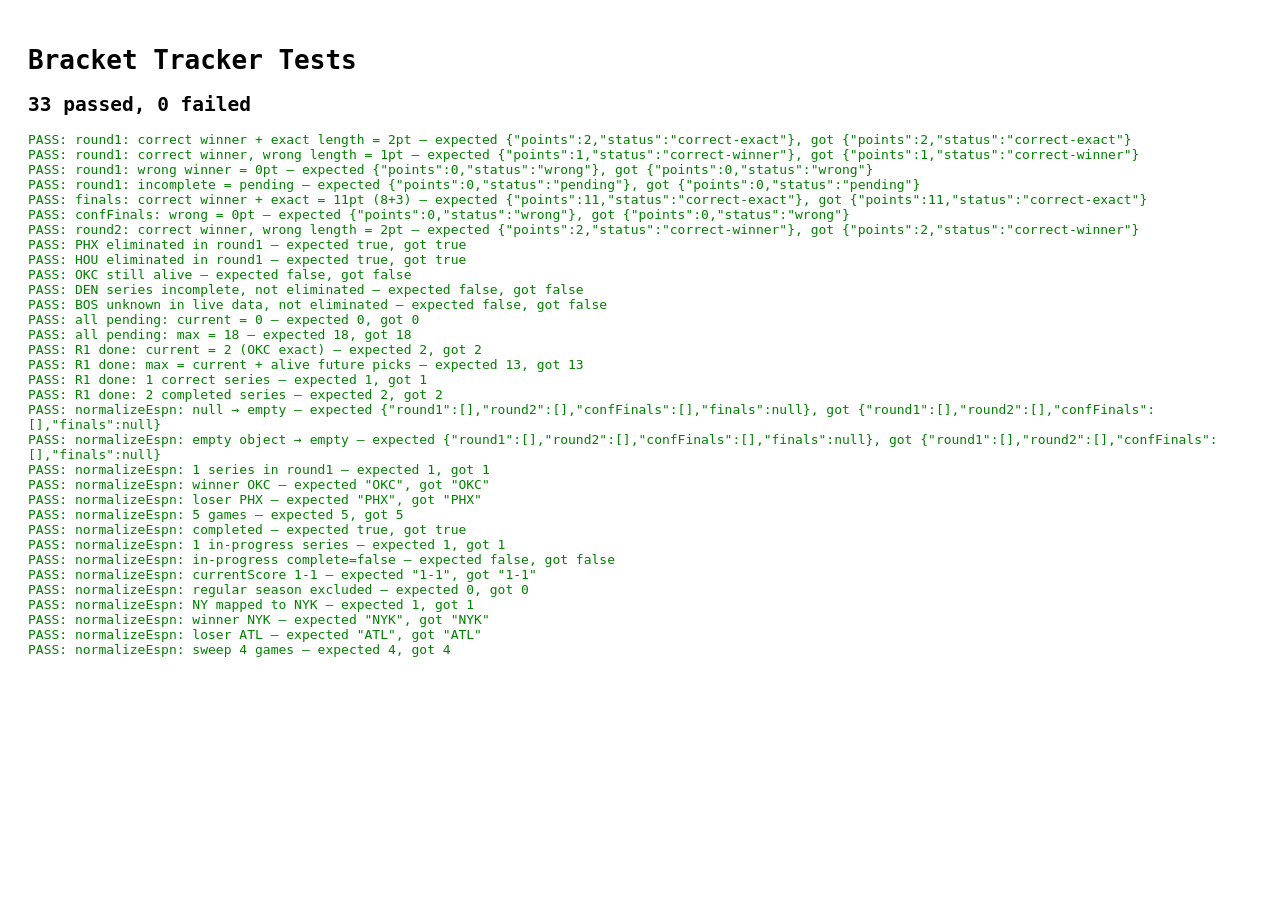
==== tests/test.html @ 7648296b "feat: initial Playoffs Almanac bracket tracker Static site that displays four friends' NBA 2026 play" ====
<!DOCTYPE html>
<html lang="en">
<head><meta charset="UTF-8"><title>Bracket Tracker Tests</title>
<style>body{font-family:monospace;padding:20px}.pass{color:green}.fail{color:red;font-weight:bold}</style>
</head>
<body>
<h1>Bracket Tracker Tests</h1>
<div id="results"></div>
<script type="module">
import { scoreSeries, scoreBracket, isEliminated, ROUND_POINTS } from '../scoring.js';
import { normalizeEspn, buildSeriesFromGames } from '../espn.js';

const results = document.getElementById('results');
let passed = 0, failed = 0;

function assertEq(actual, expected, label) {
  const ok = JSON.stringify(actual) === JSON.stringify(expected);
  const div = document.createElement('div');
  div.textContent = `${ok ? 'PASS' : 'FAIL'}: ${label} — expected ${JSON.stringify(expected)}, got ${JSON.stringify(actual)}`;
  div.className = ok ? 'pass' : 'fail';
  results.appendChild(div);
  ok ? passed++ : failed++;
}

// --- scoreSeries tests ---
assertEq(
  scoreSeries({ winner: "OKC", games: 5 }, { winner: "OKC", games: 5, complete: true }, "round1"),
  { points: 2, status: "correct-exact" },
  "round1: correct winner + exact length = 2pt"
);
assertEq(
  scoreSeries({ winner: "OKC", games: 5 }, { winner: "OKC", games: 6, complete: true }, "round1"),
  { points: 1, status: "correct-winner" },
  "round1: correct winner, wrong length = 1pt"
);
assertEq(
  scoreSeries({ winner: "OKC", games: 5 }, { winner: "PHX", games: 6, complete: true }, "round1"),
  { points: 0, status: "wrong" },
  "round1: wrong winner = 0pt"
);
assertEq(
  scoreSeries({ winner: "OKC", games: 5 }, { winner: null, games: null, complete: false }, "round1"),
  { points: 0, status: "pending" },
  "round1: incomplete = pending"
);
assertEq(
  scoreSeries({ winner: "BOS", games: 6 }, { winner: "BOS", games: 6, complete: true }, "finals"),
  { points: 11, status: "correct-exact" },
  "finals: correct winner + exact = 11pt (8+3)"
);
assertEq(
  scoreSeries({ winner: "SAS", games: 6 }, { winner: "DET", games: 5, complete: true }, "confFinals"),
  { points: 0, status: "wrong" },
  "confFinals: wrong = 0pt"
);
assertEq(
  scoreSeries({ winner: "DET", games: 5 }, { winner: "DET", games: 6, complete: true }, "round2"),
  { points: 2, status: "correct-winner" },
  "round2: correct winner, wrong length = 2pt"
);

// --- isEliminated tests ---
const liveElim = {
  round1: [
    { matchup: ["OKC","PHX"], winner: "OKC", loser: "PHX", games: 4, complete: true },
    { matchup: ["HOU","LAL"], winner: "LAL", loser: "HOU", games: 6, complete: true },
    { matchup: ["DEN","MIN"], winner: null,  loser: null,  games: null, complete: false }
  ],
  round2: [],
  confFinals: [],
  finals: null
};

assertEq(isEliminated("PHX", liveElim), true,  "PHX eliminated in round1");
assertEq(isEliminated("HOU", liveElim), true,  "HOU eliminated in round1");
assertEq(isEliminated("OKC", liveElim), false, "OKC still alive");
assertEq(isEliminated("DEN", liveElim), false, "DEN series incomplete, not eliminated");
assertEq(isEliminated("BOS", liveElim), false, "BOS unknown in live data, not eliminated");

// --- scoreBracket tests ---
const samplePicks = {
  round1: [
    { winner: "OKC", loser: "PHX", games: 5 },
    { winner: "HOU", loser: "LAL", games: 6 }
  ],
  round2: [
    { winner: "OKC", loser: "HOU", games: 4 }
  ],
  confFinals: [],
  finals: { winner: "OKC", loser: "BOS", games: 5 }
};

const liveAllPending = { round1: [], round2: [], confFinals: [], finals: null };

const scoredPending = scoreBracket(samplePicks, liveAllPending);
assertEq(scoredPending.current, 0, "all pending: current = 0");
assertEq(scoredPending.max, 18, "all pending: max = 18");

const liveR1Done = {
  round1: [
    { matchup: ["OKC","PHX"], winner: "OKC", loser: "PHX", games: 5, complete: true },
    { matchup: ["HOU","LAL"], winner: "LAL", loser: "HOU", games: 6, complete: true }
  ],
  round2: [],
  confFinals: [],
  finals: null
};

const scoredR1 = scoreBracket(samplePicks, liveR1Done);
assertEq(scoredR1.current, 2, "R1 done: current = 2 (OKC exact)");
assertEq(scoredR1.max, 13, "R1 done: max = current + alive future picks");
assertEq(scoredR1.correctCount, 1, "R1 done: 1 correct series");
assertEq(scoredR1.totalCompleted, 2, "R1 done: 2 completed series");

// --- normalizeEspn tests ---
assertEq(
  normalizeEspn(null),
  { round1: [], round2: [], confFinals: [], finals: null },
  "normalizeEspn: null → empty"
);
assertEq(
  normalizeEspn({}),
  { round1: [], round2: [], confFinals: [], finals: null },
  "normalizeEspn: empty object → empty"
);

// Fake 5 completed OKC-PHX round 1 games: OKC wins 4-1
function fakeEvent(teamA, teamB, winner, headline, seasonType=3, completed=true) {
  return {
    season: { type: seasonType },
    competitions: [{
      status: { type: { completed } },
      notes: [{ headline }],
      competitors: [
        { team: { abbreviation: teamA }, winner: winner === teamA },
        { team: { abbreviation: teamB }, winner: winner === teamB }
      ]
    }]
  };
}

const scoreboardSample = {
  events: [
    fakeEvent("OKC","PHX","OKC","West 1st Round - Game 1"),
    fakeEvent("OKC","PHX","OKC","West 1st Round - Game 2"),
    fakeEvent("OKC","PHX","PHX","West 1st Round - Game 3"),
    fakeEvent("OKC","PHX","OKC","West 1st Round - Game 4"),
    fakeEvent("OKC","PHX","OKC","West 1st Round - Game 5")
  ]
};
const out = normalizeEspn(scoreboardSample);
assertEq(out.round1.length, 1, "normalizeEspn: 1 series in round1");
assertEq(out.round1[0].winner, "OKC", "normalizeEspn: winner OKC");
assertEq(out.round1[0].loser, "PHX", "normalizeEspn: loser PHX");
assertEq(out.round1[0].games, 5, "normalizeEspn: 5 games");
assertEq(out.round1[0].complete, true, "normalizeEspn: completed");

// In-progress series (only 2 games played)
const inProgressSample = {
  events: [
    fakeEvent("HOU","LAL","HOU","West 1st Round - Game 1"),
    fakeEvent("HOU","LAL","LAL","West 1st Round - Game 2")
  ]
};
const outIP = normalizeEspn(inProgressSample);
assertEq(outIP.round1.length, 1, "normalizeEspn: 1 in-progress series");
assertEq(outIP.round1[0].complete, false, "normalizeEspn: in-progress complete=false");
assertEq(outIP.round1[0].currentScore, "1-1", "normalizeEspn: currentScore 1-1");

// Non-playoff games should be excluded
const regSeasonSample = {
  events: [ fakeEvent("OKC","PHX","OKC","Regular Season", 2) ]
};
assertEq(normalizeEspn(regSeasonSample).round1.length, 0, "normalizeEspn: regular season excluded");

// NY → NYK mapping
const nyMapping = {
  events: [
    fakeEvent("NY","ATL","NY","East 1st Round - Game 1"),
    fakeEvent("NY","ATL","NY","East 1st Round - Game 2"),
    fakeEvent("NY","ATL","NY","East 1st Round - Game 3"),
    fakeEvent("NY","ATL","NY","East 1st Round - Game 4")
  ]
};
const outNY = normalizeEspn(nyMapping);
assertEq(outNY.round1.length, 1, "normalizeEspn: NY mapped to NYK");
assertEq(outNY.round1[0].winner, "NYK", "normalizeEspn: winner NYK");
assertEq(outNY.round1[0].loser, "ATL", "normalizeEspn: loser ATL");
assertEq(outNY.round1[0].games, 4, "normalizeEspn: sweep 4 games");

document.title = `${failed === 0 ? 'PASS' : 'FAIL'} ${passed}/${passed + failed}`;
results.insertAdjacentHTML('afterbegin', `<h2>${passed} passed, ${failed} failed</h2>`);
</script>
</body>
</html>
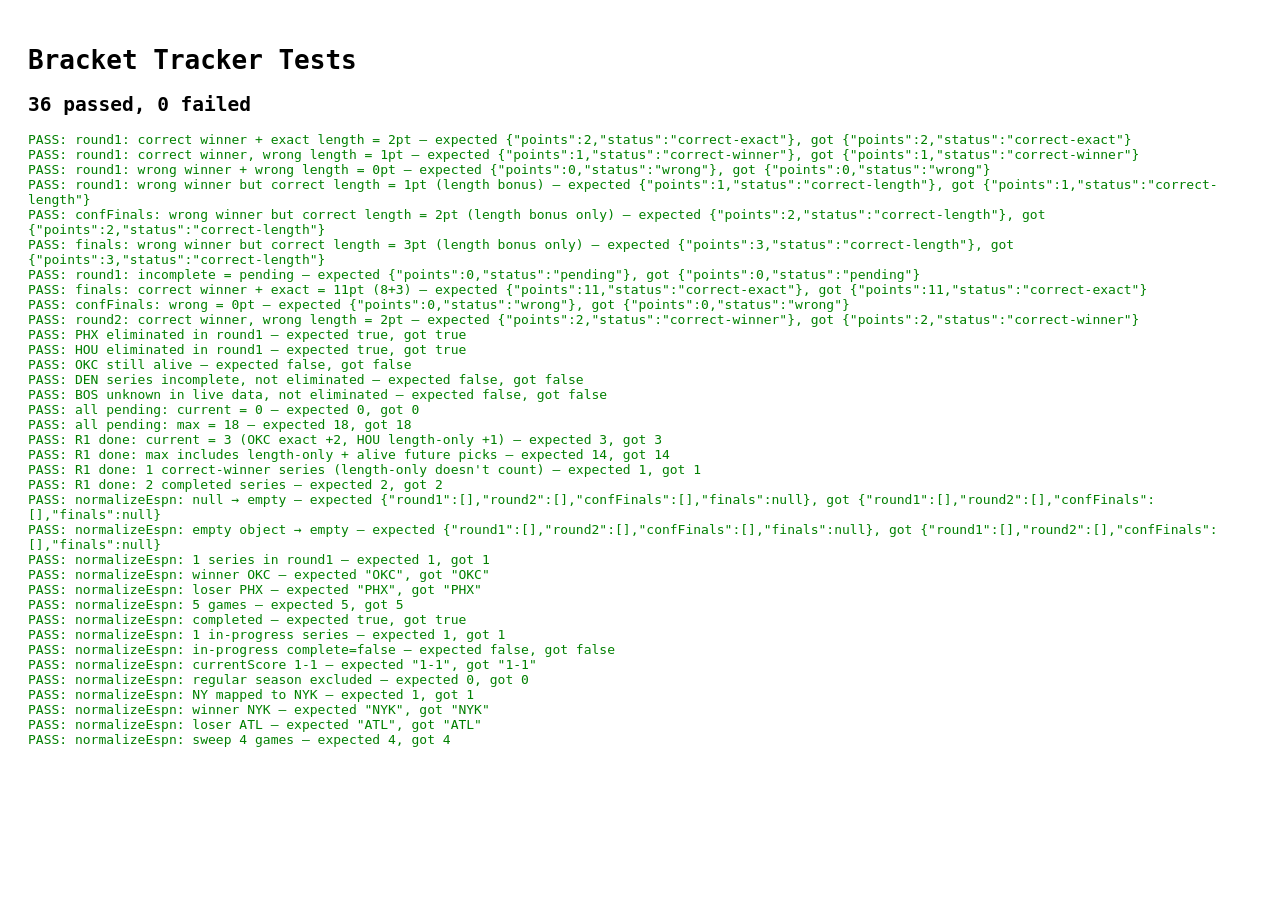
==== commit 317b3421: "feat: decouple length bonus from winner + add by-series view - Length bonus now awards on correct ga" ====
--- a/tests/test.html
+++ b/tests/test.html
@@ -36,7 +36,22 @@
 assertEq(
   scoreSeries({ winner: "OKC", games: 5 }, { winner: "PHX", games: 6, complete: true }, "round1"),
   { points: 0, status: "wrong" },
-  "round1: wrong winner = 0pt"
+  "round1: wrong winner + wrong length = 0pt"
+);
+assertEq(
+  scoreSeries({ winner: "OKC", games: 6 }, { winner: "PHX", games: 6, complete: true }, "round1"),
+  { points: 1, status: "correct-length" },
+  "round1: wrong winner but correct length = 1pt (length bonus)"
+);
+assertEq(
+  scoreSeries({ winner: "BOS", games: 7 }, { winner: "NYK", games: 7, complete: true }, "confFinals"),
+  { points: 2, status: "correct-length" },
+  "confFinals: wrong winner but correct length = 2pt (length bonus only)"
+);
+assertEq(
+  scoreSeries({ winner: "BOS", games: 6 }, { winner: "DAL", games: 6, complete: true }, "finals"),
+  { points: 3, status: "correct-length" },
+  "finals: wrong winner but correct length = 3pt (length bonus only)"
 );
 assertEq(
   scoreSeries({ winner: "OKC", games: 5 }, { winner: null, games: null, complete: false }, "round1"),
@@ -107,9 +122,11 @@
 };
 
 const scoredR1 = scoreBracket(samplePicks, liveR1Done);
-assertEq(scoredR1.current, 2, "R1 done: current = 2 (OKC exact)");
-assertEq(scoredR1.max, 13, "R1 done: max = current + alive future picks");
-assertEq(scoredR1.correctCount, 1, "R1 done: 1 correct series");
+// OKC in 5 = +2 (exact), HOU in 6 (wrong winner, right length) = +1 length bonus
+assertEq(scoredR1.current, 3, "R1 done: current = 3 (OKC exact +2, HOU length-only +1)");
+// max = 2 (completed exact) + 1 (completed length-only) + 0 (R2 pick has eliminated HOU) + 11 (finals alive)
+assertEq(scoredR1.max, 14, "R1 done: max includes length-only + alive future picks");
+assertEq(scoredR1.correctCount, 1, "R1 done: 1 correct-winner series (length-only doesn't count)");
 assertEq(scoredR1.totalCompleted, 2, "R1 done: 2 completed series");
 
 // --- normalizeEspn tests ---
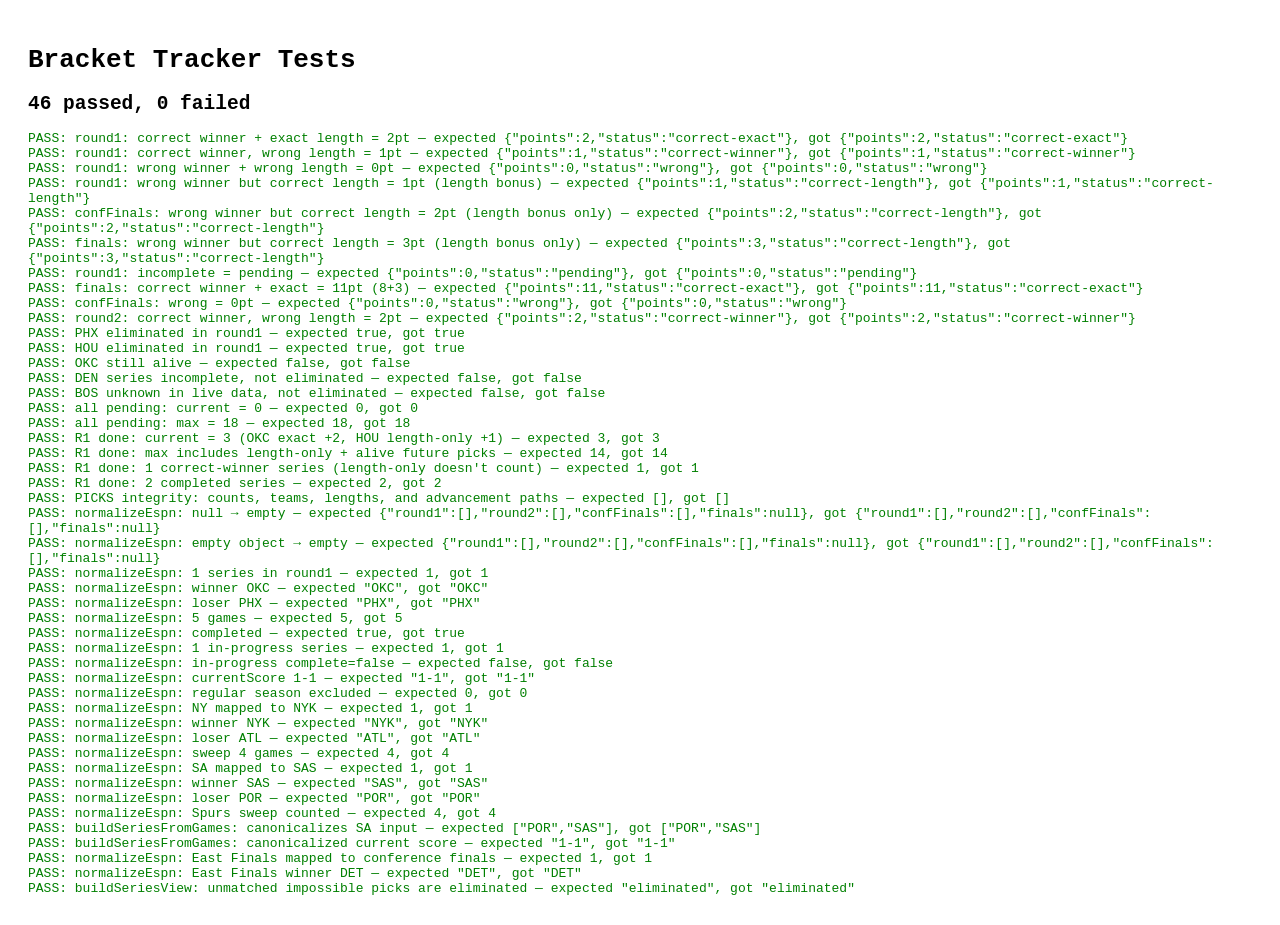
==== commit d963d14b: "Fix ESPN Spurs normalization" ====
--- a/tests/test.html
+++ b/tests/test.html
@@ -7,8 +7,9 @@
 <h1>Bracket Tracker Tests</h1>
 <div id="results"></div>
 <script type="module">
-import { scoreSeries, scoreBracket, isEliminated, ROUND_POINTS } from '../scoring.js';
+import { scoreSeries, scoreBracket, isEliminated, ROUND_POINTS, buildSeriesView } from '../scoring.js';
 import { normalizeEspn, buildSeriesFromGames } from '../espn.js';
+import { PICKS, TEAM_NAMES } from '../picks.js';
 
 const results = document.getElementById('results');
 let passed = 0, failed = 0;
@@ -128,6 +129,67 @@
 assertEq(scoredR1.max, 14, "R1 done: max includes length-only + alive future picks");
 assertEq(scoredR1.correctCount, 1, "R1 done: 1 correct-winner series (length-only doesn't count)");
 assertEq(scoredR1.totalCompleted, 2, "R1 done: 2 completed series");
+
+// --- picks integrity tests ---
+function sortedUnique(values) {
+  return [...new Set(values)].sort();
+}
+
+function teamListForRound(picksInRound) {
+  return sortedUnique(picksInRound.flatMap(p => [p.winner, p.loser]));
+}
+
+function validatePickSet(name, picks) {
+  const errors = [];
+  const expectedCounts = { round1: 8, round2: 4, confFinals: 2 };
+  for (const [round, expected] of Object.entries(expectedCounts)) {
+    if (!Array.isArray(picks[round]) || picks[round].length !== expected) {
+      errors.push(`${name} ${round} has ${picks[round]?.length ?? 0} picks`);
+    }
+    for (const pick of picks[round] || []) {
+      if (!TEAM_NAMES[pick.winner]) errors.push(`${name} ${round} unknown winner ${pick.winner}`);
+      if (!TEAM_NAMES[pick.loser]) errors.push(`${name} ${round} unknown loser ${pick.loser}`);
+      if (pick.winner === pick.loser) errors.push(`${name} ${round} repeats team ${pick.winner}`);
+      if (!Number.isInteger(pick.games) || pick.games < 4 || pick.games > 7) {
+        errors.push(`${name} ${round} invalid length ${pick.games}`);
+      }
+    }
+  }
+
+  if (!picks.finals) {
+    errors.push(`${name} missing finals pick`);
+  } else {
+    if (!TEAM_NAMES[picks.finals.winner]) errors.push(`${name} finals unknown winner ${picks.finals.winner}`);
+    if (!TEAM_NAMES[picks.finals.loser]) errors.push(`${name} finals unknown loser ${picks.finals.loser}`);
+    if (picks.finals.winner === picks.finals.loser) errors.push(`${name} finals repeats team ${picks.finals.winner}`);
+    if (!Number.isInteger(picks.finals.games) || picks.finals.games < 4 || picks.finals.games > 7) {
+      errors.push(`${name} finals invalid length ${picks.finals.games}`);
+    }
+  }
+
+  const r1Winners = sortedUnique((picks.round1 || []).map(p => p.winner));
+  const r2Teams = teamListForRound(picks.round2 || []);
+  if (JSON.stringify(r2Teams) !== JSON.stringify(r1Winners)) {
+    errors.push(`${name} round2 teams do not match round1 winners`);
+  }
+
+  const r2Winners = sortedUnique((picks.round2 || []).map(p => p.winner));
+  const cfTeams = teamListForRound(picks.confFinals || []);
+  if (JSON.stringify(cfTeams) !== JSON.stringify(r2Winners)) {
+    errors.push(`${name} conference finals teams do not match round2 winners`);
+  }
+
+  const cfWinners = sortedUnique((picks.confFinals || []).map(p => p.winner));
+  const finalsTeams = picks.finals ? sortedUnique([picks.finals.winner, picks.finals.loser]) : [];
+  if (JSON.stringify(finalsTeams) !== JSON.stringify(cfWinners)) {
+    errors.push(`${name} finals teams do not match conference finals winners`);
+  }
+
+  return errors;
+}
+
+const pickIntegrityErrors = Object.entries(PICKS).flatMap(([name, picks]) => validatePickSet(name, picks));
+assertEq(pickIntegrityErrors, [], "PICKS integrity: counts, teams, lengths, and advancement paths");
 
 // --- normalizeEspn tests ---
 assertEq(
@@ -205,6 +267,60 @@
 assertEq(outNY.round1[0].loser, "ATL", "normalizeEspn: loser ATL");
 assertEq(outNY.round1[0].games, 4, "normalizeEspn: sweep 4 games");
 
+// SA → SAS mapping
+const saMapping = {
+  events: [
+    fakeEvent("SA","POR","SA","West 1st Round - Game 1"),
+    fakeEvent("SA","POR","SA","West 1st Round - Game 2"),
+    fakeEvent("SA","POR","SA","West 1st Round - Game 3"),
+    fakeEvent("SA","POR","SA","West 1st Round - Game 4")
+  ]
+};
+const outSA = normalizeEspn(saMapping);
+assertEq(outSA.round1.length, 1, "normalizeEspn: SA mapped to SAS");
+assertEq(outSA.round1[0].winner, "SAS", "normalizeEspn: winner SAS");
+assertEq(outSA.round1[0].loser, "POR", "normalizeEspn: loser POR");
+assertEq(outSA.round1[0].games, 4, "normalizeEspn: Spurs sweep counted");
+
+const directGamesSA = buildSeriesFromGames([
+  { round: "round1", teamA: "SA", teamB: "POR", winnerAbbr: "SA" },
+  { round: "round1", teamA: "SA", teamB: "POR", winnerAbbr: "POR" }
+]);
+assertEq(directGamesSA.round1[0].matchup, ["POR","SAS"], "buildSeriesFromGames: canonicalizes SA input");
+assertEq(directGamesSA.round1[0].currentScore, "1-1", "buildSeriesFromGames: canonicalized current score");
+
+// ESPN uses East/West Finals, not just Conference Finals
+const eastFinalsSample = {
+  events: [
+    fakeEvent("DET","BOS","DET","East Finals - Game 1"),
+    fakeEvent("DET","BOS","DET","East Finals - Game 2"),
+    fakeEvent("DET","BOS","DET","East Finals - Game 3"),
+    fakeEvent("DET","BOS","DET","East Finals - Game 4")
+  ]
+};
+const outEastFinals = normalizeEspn(eastFinalsSample);
+assertEq(outEastFinals.confFinals.length, 1, "normalizeEspn: East Finals mapped to conference finals");
+assertEq(outEastFinals.confFinals[0].winner, "DET", "normalizeEspn: East Finals winner DET");
+
+// --- buildSeriesView tests ---
+const impossibleSeriesView = buildSeriesView({
+  "Tester": {
+    round1: [],
+    round2: [{ winner: "OKC", loser: "HOU", games: 5 }],
+    confFinals: [],
+    finals: null
+  }
+}, {
+  round1: [
+    { matchup: ["HOU","LAL"], winner: "LAL", loser: "HOU", games: 6, complete: true }
+  ],
+  round2: [],
+  confFinals: [],
+  finals: null
+});
+const impossibleRound2 = impossibleSeriesView.round2.find(e => e.matchup.join("|") === "HOU|OKC");
+assertEq(impossibleRound2.picks[0].result.status, "eliminated", "buildSeriesView: unmatched impossible picks are eliminated");
+
 document.title = `${failed === 0 ? 'PASS' : 'FAIL'} ${passed}/${passed + failed}`;
 results.insertAdjacentHTML('afterbegin', `<h2>${passed} passed, ${failed} failed</h2>`);
 </script>
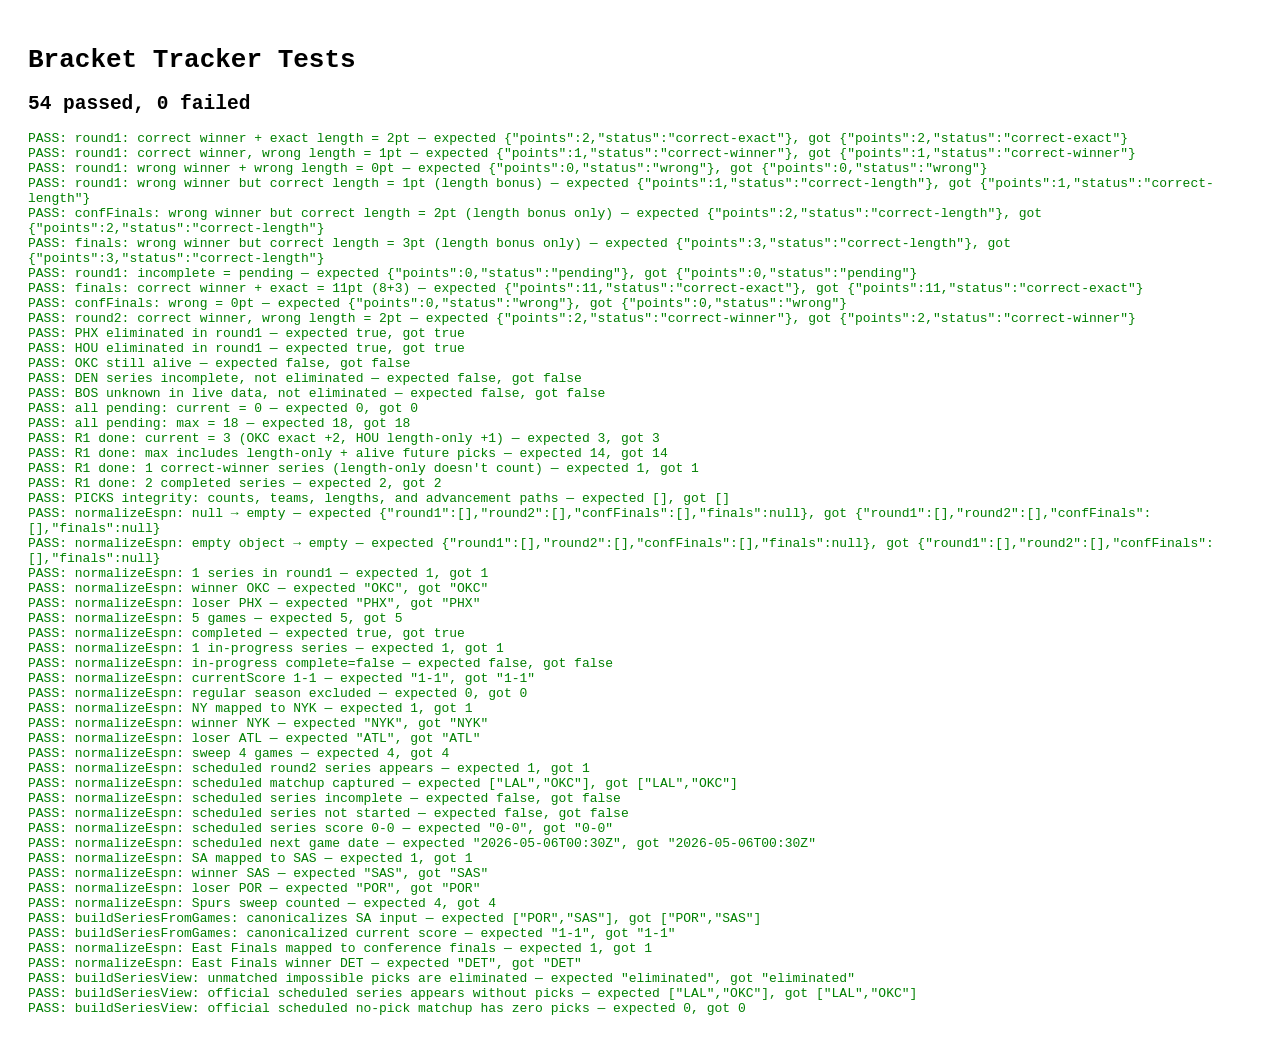
==== commit 9df42b3e: "Clarify per-series playoff view" ====
--- a/tests/test.html
+++ b/tests/test.html
@@ -204,8 +204,9 @@
 );
 
 // Fake 5 completed OKC-PHX round 1 games: OKC wins 4-1
-function fakeEvent(teamA, teamB, winner, headline, seasonType=3, completed=true) {
+function fakeEvent(teamA, teamB, winner, headline, seasonType=3, completed=true, date="2026-04-18T17:00Z") {
   return {
+    date,
     season: { type: seasonType },
     competitions: [{
       status: { type: { completed } },
@@ -267,6 +268,21 @@
 assertEq(outNY.round1[0].loser, "ATL", "normalizeEspn: loser ATL");
 assertEq(outNY.round1[0].games, 4, "normalizeEspn: sweep 4 games");
 
+// Scheduled playoff series should appear before any completed games exist
+const scheduledRound2 = {
+  events: [
+    fakeEvent("LAL","OKC",null,"West Semifinals - Game 1",3,false,"2026-05-06T00:30Z"),
+    fakeEvent("LAL","OKC",null,"West Semifinals - Game 2",3,false,"2026-05-08T01:30Z")
+  ]
+};
+const outScheduled = normalizeEspn(scheduledRound2);
+assertEq(outScheduled.round2.length, 1, "normalizeEspn: scheduled round2 series appears");
+assertEq(outScheduled.round2[0].matchup, ["LAL","OKC"], "normalizeEspn: scheduled matchup captured");
+assertEq(outScheduled.round2[0].complete, false, "normalizeEspn: scheduled series incomplete");
+assertEq(outScheduled.round2[0].started, false, "normalizeEspn: scheduled series not started");
+assertEq(outScheduled.round2[0].currentScore, "0-0", "normalizeEspn: scheduled series score 0-0");
+assertEq(outScheduled.round2[0].nextGameDate, "2026-05-06T00:30Z", "normalizeEspn: scheduled next game date");
+
 // SA → SAS mapping
 const saMapping = {
   events: [
@@ -321,6 +337,20 @@
 const impossibleRound2 = impossibleSeriesView.round2.find(e => e.matchup.join("|") === "HOU|OKC");
 assertEq(impossibleRound2.picks[0].result.status, "eliminated", "buildSeriesView: unmatched impossible picks are eliminated");
 
+const scheduledNoPickView = buildSeriesView({
+  "Tester": { round1: [], round2: [], confFinals: [], finals: null }
+}, {
+  round1: [],
+  round2: [
+    { matchup: ["LAL","OKC"], winner: null, loser: null, games: null, complete: false, started: false, currentScore: "0-0", nextGameDate: "2026-05-06T00:30Z" }
+  ],
+  confFinals: [],
+  finals: null
+});
+const officialNoPick = scheduledNoPickView.round2.find(e => e.matchup.join("|") === "LAL|OKC");
+assertEq(officialNoPick.actual.matchup, ["LAL","OKC"], "buildSeriesView: official scheduled series appears without picks");
+assertEq(officialNoPick.picks.length, 0, "buildSeriesView: official scheduled no-pick matchup has zero picks");
+
 document.title = `${failed === 0 ? 'PASS' : 'FAIL'} ${passed}/${passed + failed}`;
 results.insertAdjacentHTML('afterbegin', `<h2>${passed} passed, ${failed} failed</h2>`);
 </script>
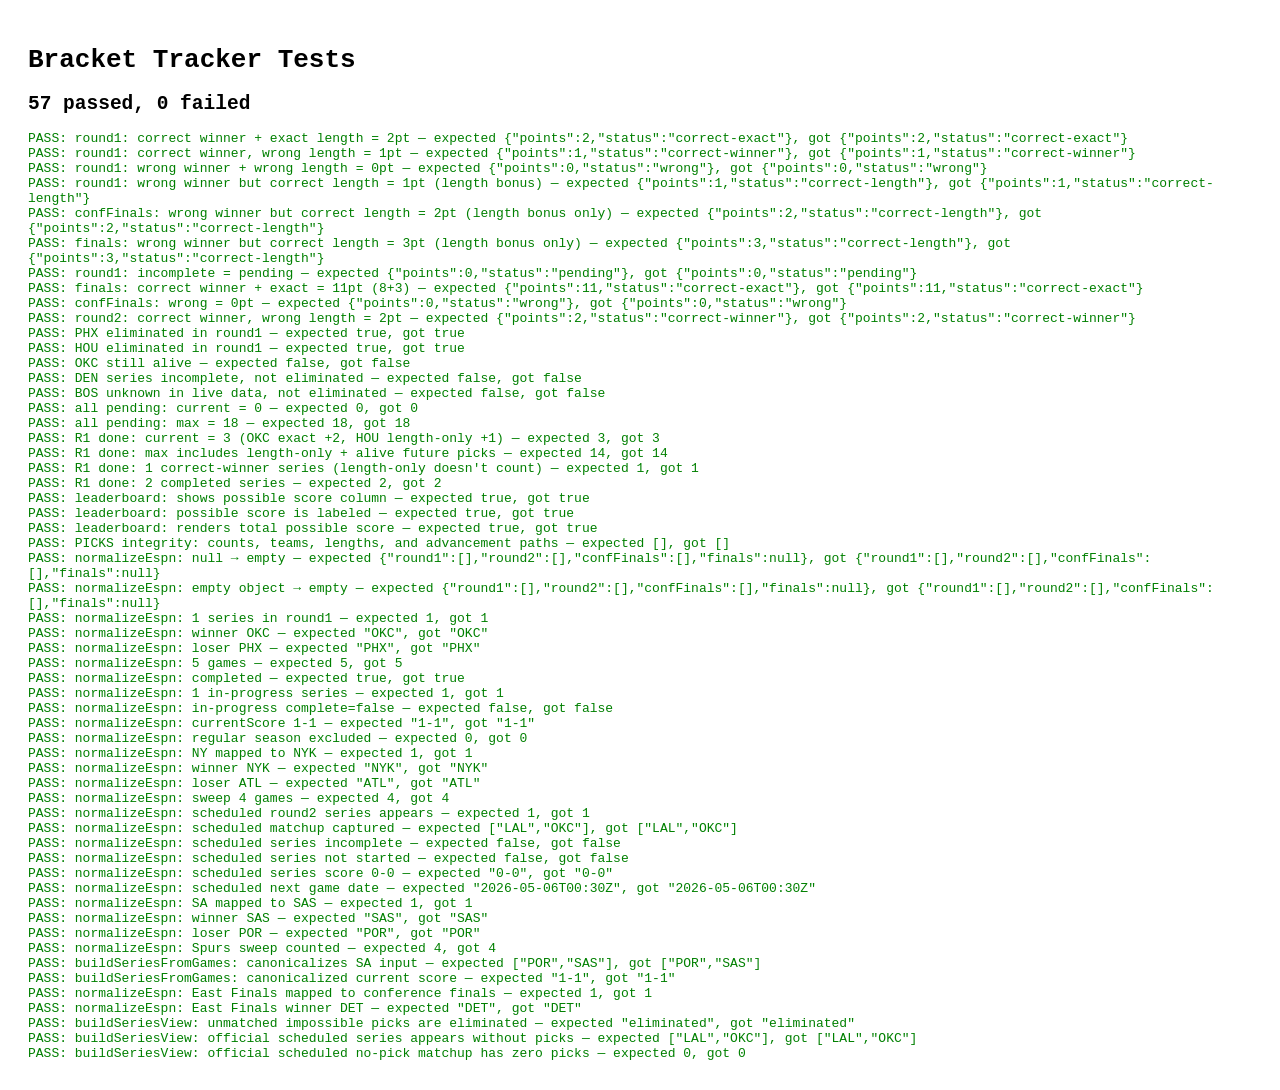
==== commit 1e5e7ccc: "Show total possible score in standings" ====
--- a/tests/test.html
+++ b/tests/test.html
@@ -10,6 +10,7 @@
 import { scoreSeries, scoreBracket, isEliminated, ROUND_POINTS, buildSeriesView } from '../scoring.js';
 import { normalizeEspn, buildSeriesFromGames } from '../espn.js';
 import { PICKS, TEAM_NAMES } from '../picks.js';
+import { renderLeaderboard } from '../render.js';
 
 const results = document.getElementById('results');
 let passed = 0, failed = 0;
@@ -129,6 +130,15 @@
 assertEq(scoredR1.max, 14, "R1 done: max includes length-only + alive future picks");
 assertEq(scoredR1.correctCount, 1, "R1 done: 1 correct-winner series (length-only doesn't count)");
 assertEq(scoredR1.totalCompleted, 2, "R1 done: 2 completed series");
+
+// --- render tests ---
+const leaderboardHtml = renderLeaderboard([
+  { name: "Tester", current: 3, max: 14, correctCount: 1, totalCompleted: 2 },
+  { name: "Chaser", current: 2, max: 18, correctCount: 1, totalCompleted: 2 }
+]);
+assertEq(leaderboardHtml.includes("Possible"), true, "leaderboard: shows possible score column");
+assertEq(leaderboardHtml.includes("Tester total possible score"), true, "leaderboard: possible score is labeled");
+assertEq(leaderboardHtml.includes('<span class="num possible-col" title="Tester total possible score">14</span>'), true, "leaderboard: renders total possible score");
 
 // --- picks integrity tests ---
 function sortedUnique(values) {
